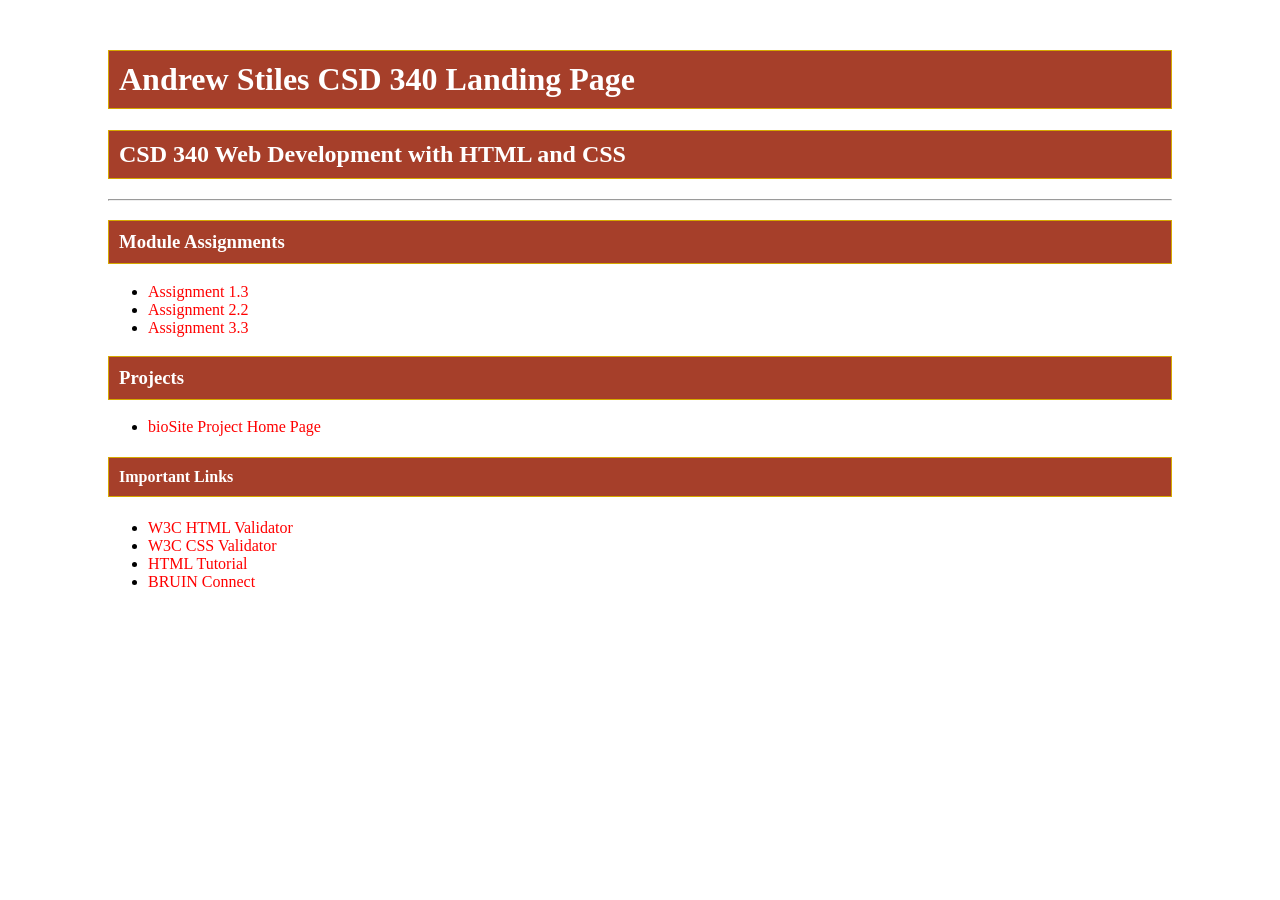
==== CSD-340/index.html @ a4799c2c "Added module-2 and module-3 folders. Also added index.html and site.css to CSD-340." ====
<!DOCTYPE html>
<html lang="en">
<head>
    <meta charset="UTF-8">
    <meta name="author" content="Andrew Stiles">
    <meta name="description" content="CSD 340 Landing Page">
    <meta name="keywords" content="HTML, CSS, Web Development, Landing Page">
    <meta name="viewport" content="width=device-width, initial-scale=1.0">
    <title>Andrew Stiles CSD 340 Landing Page</title>
    <link rel="stylesheet" href="site.css">
</head>

<body>
    <div id="container">
        <h1>Andrew Stiles CSD 340 Landing Page</h1>
        <h2>CSD 340 Web Development with HTML and CSS</h2>
        <hr>
        
        <h3>Module Assignments</h3>
        <ul>
            <li><a href="module-1/adstiles_mod1_3.html">Assignment 1.3</a></li>
            <li><a href="module-2/astiles_mod2_2.html">Assignment 2.2</a></li>
            <li><a href="module-3/astiles_mod3_3.html">Assignment 3.3</a></li>
        </ul>

        <h3>Projects</h3>
        <ul>
            <li><a href="#">bioSite Project Home Page</a></li>
        </ul>

        <h4>Important Links</h4>
        <ul>
            <li><a href="https://validator.w3.org/" target="_blank">W3C HTML Validator</a></li>
            <li><a href="http://jigsaw.w3.org/css-validator/" target="_blank">W3C CSS Validator</a></li>
            <li><a href="https://www.w3schools.com/html/" target="_blank">HTML Tutorial</a></li>
            <li><a href="https://bruinconnect.bellevue.edu/" target="_blank">BRUIN Connect</a></li>
        </ul>
    </div>
</body>
</html>
---- CSD-340/site.css ----
#container {
    margin-top: 50px;
    margin-left: 100px;
    margin-right: 100px;
}

/* Unified styling for all heading levels */
h1, h2, h3, h4 {
    background-color: #A63F2A;  /* Pick your own color if you'd like */
    color: #ffffff;
    border: 1px solid #D6A800;
    padding: 10px;
}

/* Anchor styling */
a {
    color: #ff0000;
    text-decoration: none;
}

a:hover {
    color: #000000;  /* Change this to fit your scheme */
}

a:visited {
    color: #D6A800;  /* Change this to fit your scheme */
}
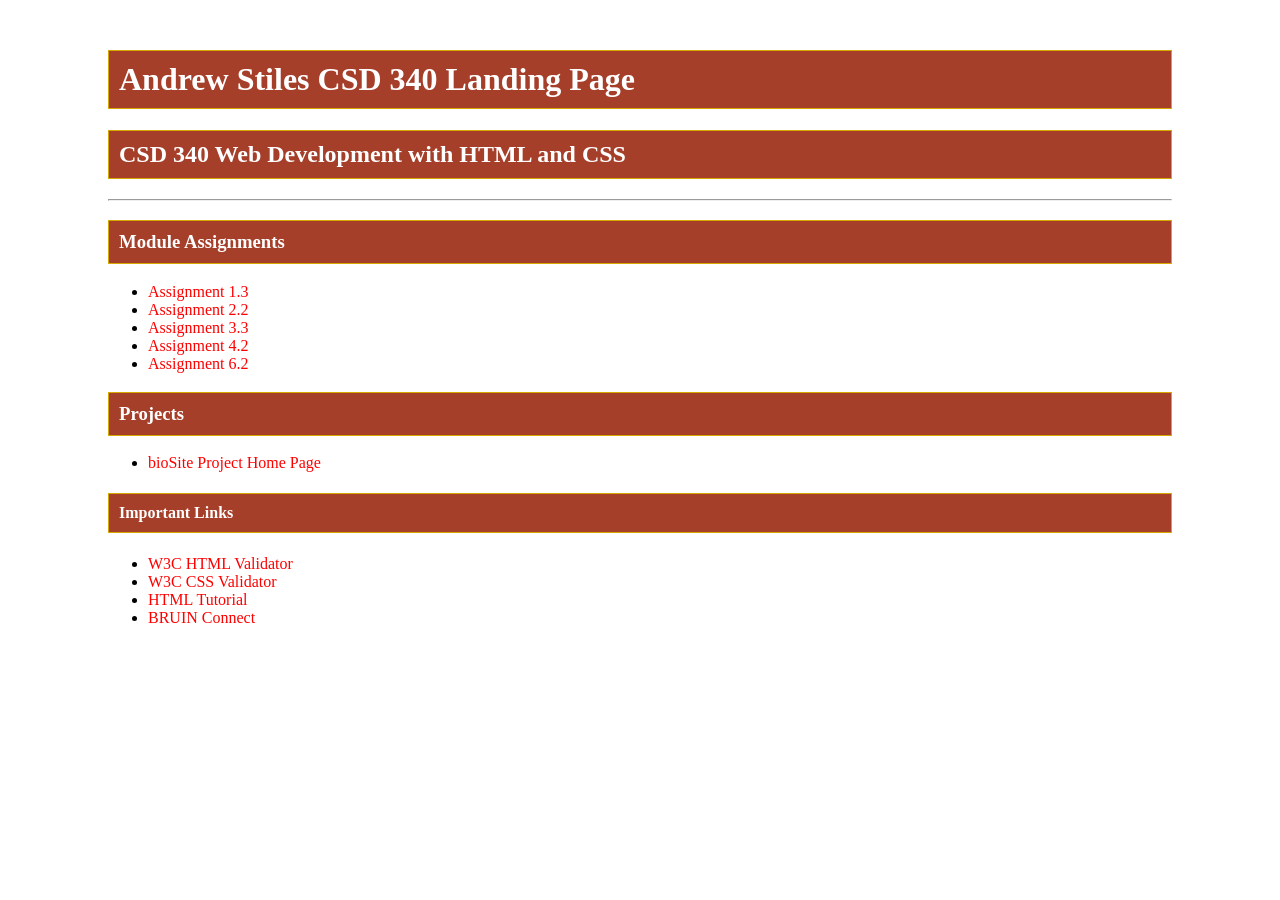
==== commit 3c05e5b5: "Update index.html Added links to module-6 and bioSite Project" ====
--- a/CSD-340/index.html
+++ b/CSD-340/index.html
@@ -21,11 +21,13 @@
             <li><a href="module-1/adstiles_mod1_3.html">Assignment 1.3</a></li>
             <li><a href="module-2/astiles_mod2_2.html">Assignment 2.2</a></li>
             <li><a href="module-3/astiles_mod3_3.html">Assignment 3.3</a></li>
+            <li><a href="module-4/astiles_mod4_2.html">Assignment 4.2</a></li>
+            <li><a href="module-6/astiles_mod6_2.html">Assignment 6.2</a></li>
         </ul>
 
         <h3>Projects</h3>
         <ul>
-            <li><a href="#">bioSite Project Home Page</a></li>
+            <li><a href="bioSite/index.html">bioSite Project Home Page</a></li>
         </ul>
 
         <h4>Important Links</h4>
